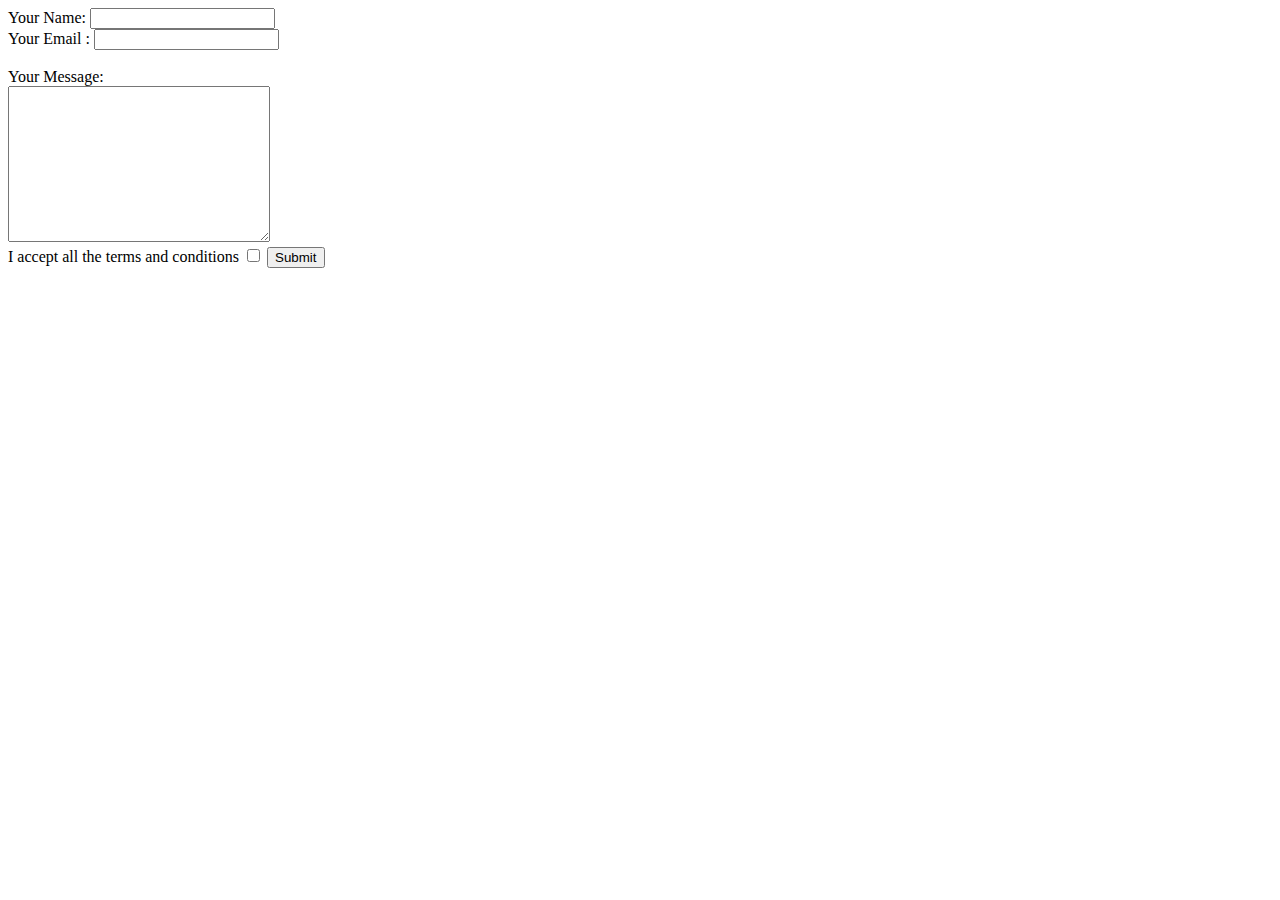
==== contact_me.html @ f2cc83f0 "Added initial CV website files." ====
<!DOCTYPE html>
<html lang="en">
  <head>
    <meta charset="UTF-8" />
    <meta http-equiv="X-UA-Compatible" content="IE=edge" />
    <meta name="viewport" content="width=device-width, initial-scale=1.0" />
    <title>📩Contact Me</title>
  </head>
  <body>
    <form
      action="mailto:arpithkumarba@gmail.com"
      method="post"
      enctype="text/plain"
    >
      <label>Your Name:</label>
      <input type="text" name="yourName" />

      <br />
      <label>Your Email :</label>
      <input type="email" name="yourEmail" />

      <br />
      <br />
      <label>Your Message:</label>
      <br />
      <textarea name="yourMessage" id="" cols="30" rows="10"></textarea>
      <br />
      <label for="">I accept all the terms and conditions</label>
      <input type="checkbox" />
      <input type="submit" />
    </form>
  </body>
</html>
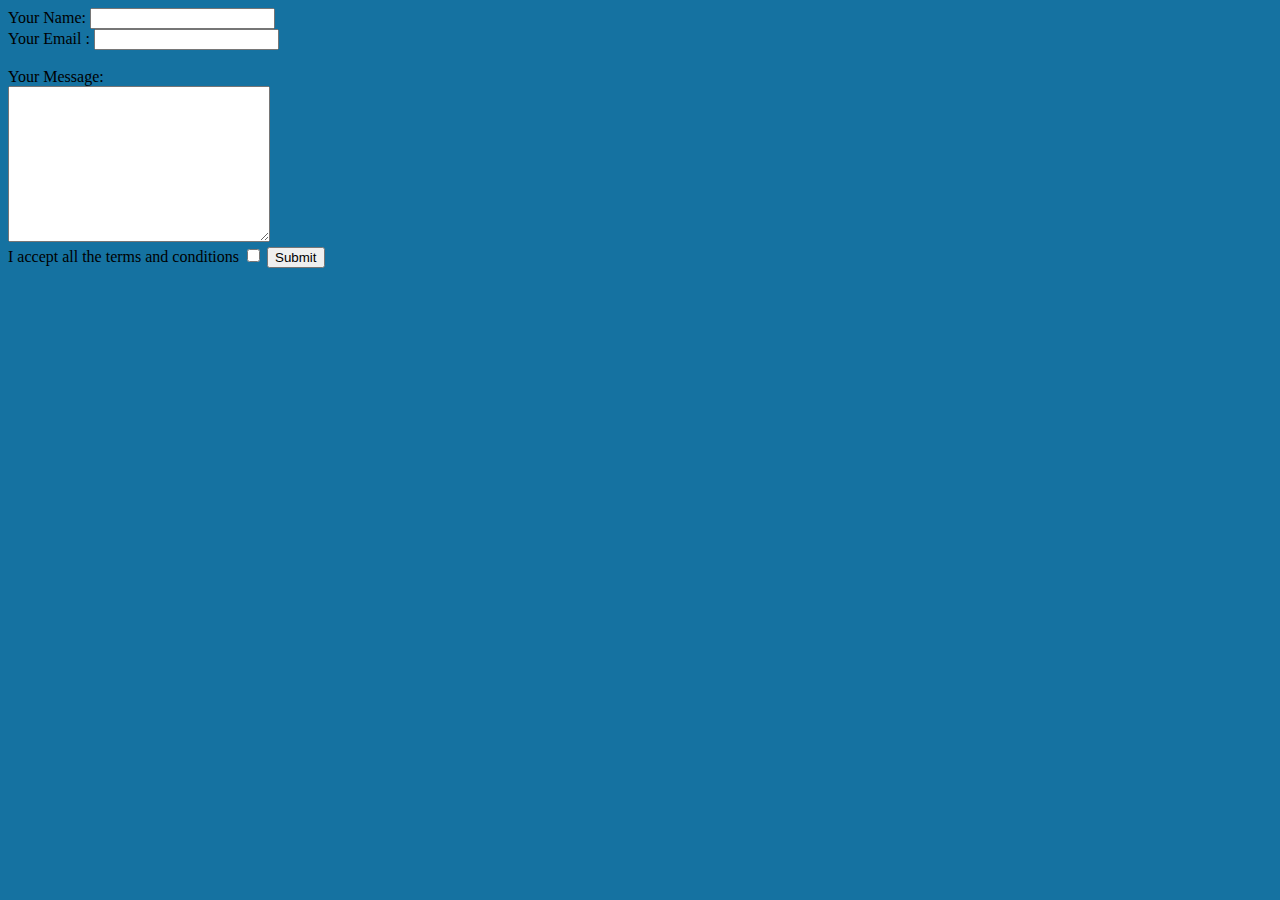
==== commit 558e888d: "Added CSS Files" ====
--- a/contact_me.html
+++ b/contact_me.html
@@ -5,6 +5,7 @@
     <meta http-equiv="X-UA-Compatible" content="IE=edge" />
     <meta name="viewport" content="width=device-width, initial-scale=1.0" />
     <title>📩Contact Me</title>
+    <link rel="stylesheet" href="css/styles.css" />
   </head>
   <body>
     <form
--- a/css/styles.css
+++ b/css/styles.css
@@ -0,0 +1,30 @@
+/************************************************TAG SELECTORS*********************************************/
+body {
+  background-color: #1572a1;
+}
+hr {
+  border-style: none;
+  border-top-style: dotted;
+  border-color: blanchedalmond;
+  border-width: 10px;
+  width: 40%;
+}
+h1,
+h3 {
+  color: azure;
+}
+/************************************************CLASS SELECTORS*********************************************/
+.my_image {
+  border-radius: 100%;
+  border: 10px;
+  border-style: solid;
+  border-color: white;
+}
+.my_image:hover {
+  border-radius: 20%;
+}
+
+/************************************************ID SELECTORS*********************************************/
+#skills_heading {
+  color: wheat;
+}
